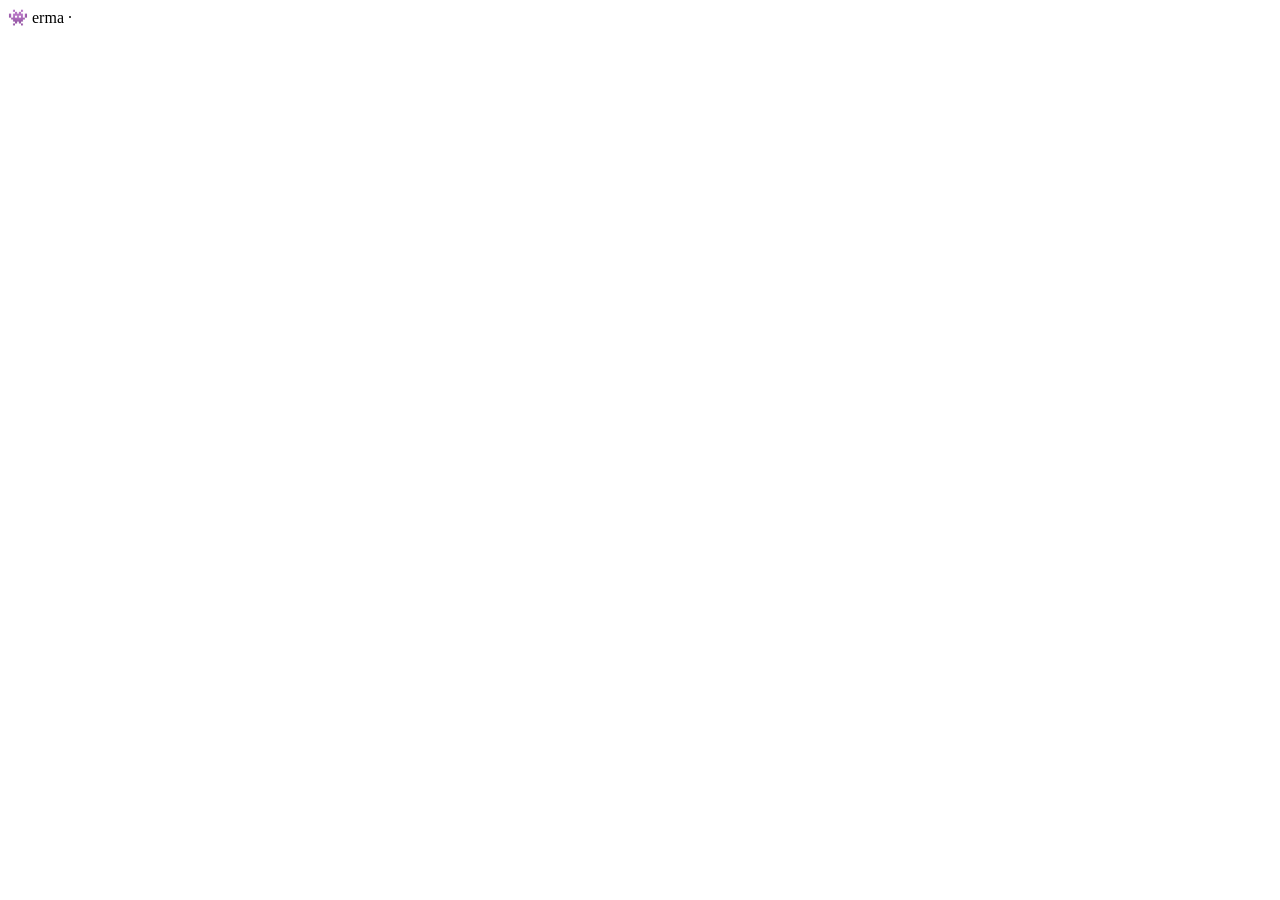
==== cmd/erma/web/index.html @ b4b5bdef "wip: erma serve subcommand + PWA list Adds the `erma serve` subcommand: a loopback-only HTTP endpoin" ====
<!doctype html>
<html lang="en">
<head>
  <meta charset="utf-8">
  <meta name="viewport" content="width=device-width,initial-scale=1,viewport-fit=cover">
  <meta name="theme-color" content="#1f1f1f">
  <title>erma</title>
  <link rel="manifest" href="/manifest.webmanifest">
  <link rel="icon" href="/icon-192.png" type="image/png">
  <link rel="apple-touch-icon" href="/icon-192.png">
  <link rel="stylesheet" href="/styles.css">
</head>
<body>
  <header class="topbar">
    <span class="mascot" aria-hidden="true">👾</span>
    <span class="title">erma</span>
    <span class="counts" id="counts" aria-live="polite"></span>
    <span class="status" id="conn" title="SSE connection">·</span>
  </header>
  <main>
    <ul id="list" class="sessions" aria-live="polite"></ul>
    <p id="empty" class="empty" hidden>no claude sessions</p>
  </main>
  <script src="/app.js"></script>
</body>
</html>
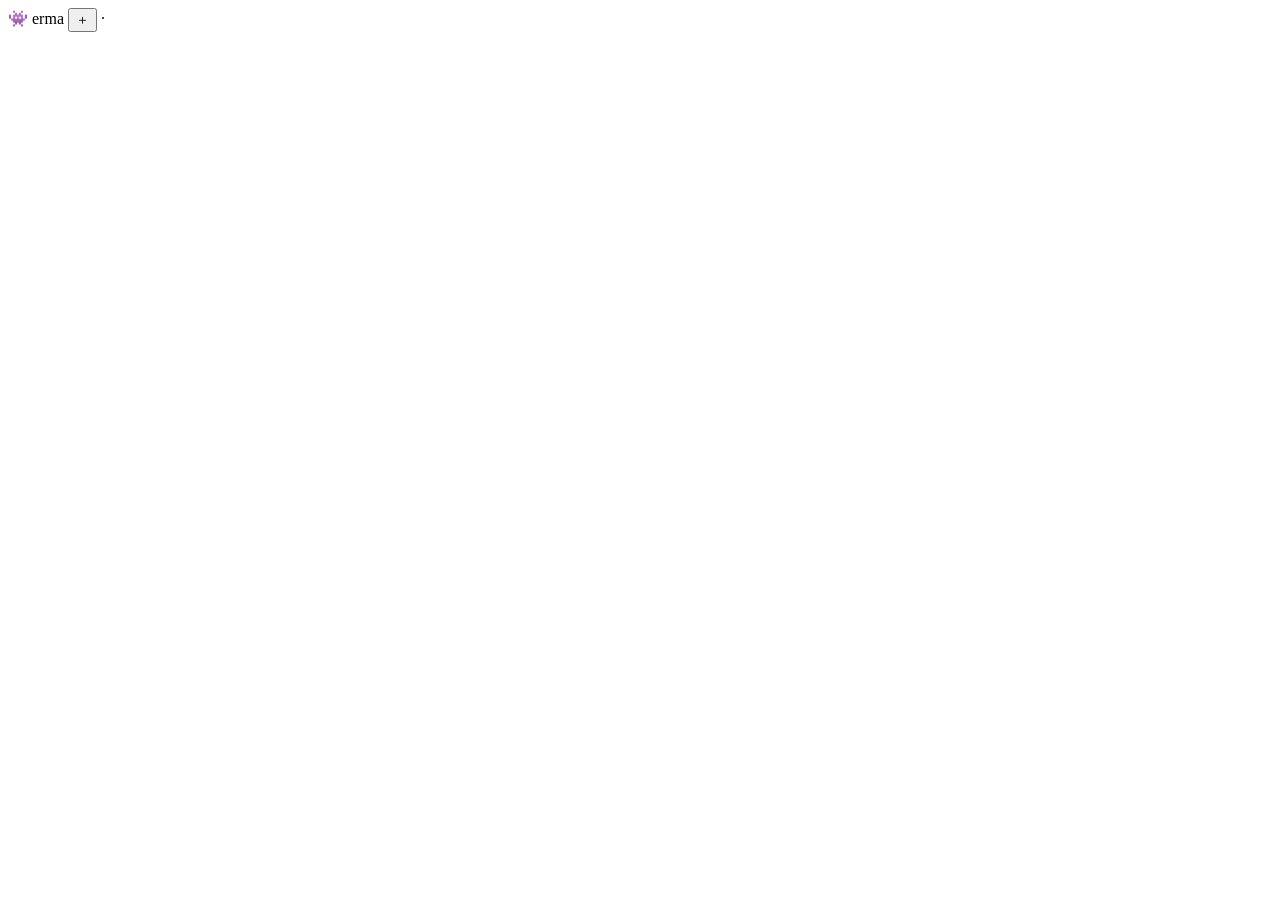
==== commit bed23685: "wip: front-end new-session sheet and other-panes group Adds a + button to the sidebar that opens a s" ====
--- a/cmd/erma/web/index.html
+++ b/cmd/erma/web/index.html
@@ -15,12 +15,46 @@
     <span class="mascot" aria-hidden="true">👾</span>
     <span class="title">erma</span>
     <span class="counts" id="counts" aria-live="polite"></span>
+    <button id="new-session" class="new-session" type="button" aria-label="new session">＋</button>
     <span class="status" id="conn" title="SSE connection">·</span>
   </header>
   <main>
     <ul id="list" class="sessions" aria-live="polite"></ul>
     <p id="empty" class="empty" hidden>no claude sessions</p>
+
+    <section id="other-group" class="other-group" hidden>
+      <button id="other-toggle" class="other-toggle" type="button" aria-expanded="false">
+        <span class="caret">▸</span>
+        <span class="label">Other panes</span>
+        <span class="other-count" id="other-count">0</span>
+      </button>
+      <ul id="other-list" class="other-list" hidden></ul>
+    </section>
   </main>
+
+  <section id="new-sheet" class="sheet" hidden aria-hidden="true">
+    <div class="sheet-backdrop" data-close="1"></div>
+    <div class="sheet-body" role="dialog" aria-labelledby="sheet-title">
+      <header class="sheet-head">
+        <h2 id="sheet-title">New session</h2>
+        <button class="sheet-close" data-close="1" aria-label="close">×</button>
+      </header>
+      <p class="sheet-hint">Pick a recent directory or type an absolute path inside your home.</p>
+      <ul id="recent-list" class="recent-list"></ul>
+      <p id="recent-empty" class="sheet-empty" hidden>No recent directories yet.</p>
+      <form id="new-form" class="new-form">
+        <label for="new-dir" class="new-label">Directory</label>
+        <input id="new-dir" class="new-input" type="text" inputmode="url" autocomplete="off"
+               placeholder="/home/you/code/project" required>
+        <p id="new-error" class="new-error" hidden></p>
+        <div class="new-actions">
+          <button type="button" class="btn" data-close="1">Cancel</button>
+          <button type="submit" class="btn btn-primary" id="new-submit">Open</button>
+        </div>
+      </form>
+    </div>
+  </section>
+
   <script src="/app.js"></script>
 </body>
 </html>
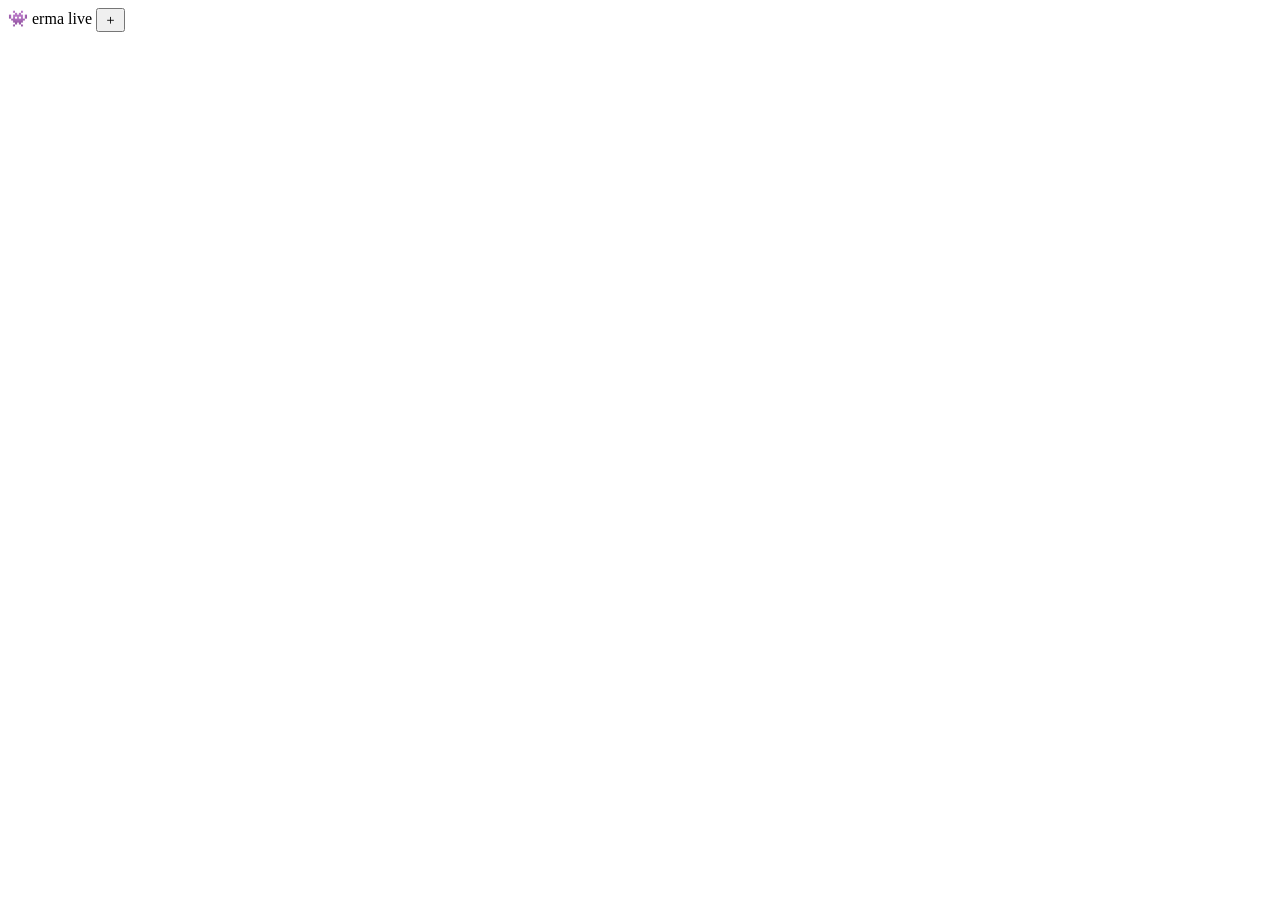
==== commit c1a59ca2: "wip: session list grouped by urgency, with empty state Rework cmd/erma/web/:  - index.html: topbar (" ====
--- a/cmd/erma/web/index.html
+++ b/cmd/erma/web/index.html
@@ -14,18 +14,45 @@
   <header class="topbar">
     <span class="mascot" aria-hidden="true">👾</span>
     <span class="title">erma</span>
-    <span class="counts" id="counts" aria-live="polite"></span>
+    <span class="live" id="live" aria-live="polite">
+      <span class="live-dot" id="live-dot" aria-hidden="true"></span>
+      <span class="live-label">live</span>
+    </span>
     <button id="new-session" class="new-session" type="button" aria-label="new session">＋</button>
-    <span class="status" id="conn" title="SSE connection">·</span>
   </header>
   <main>
-    <ul id="list" class="sessions" aria-live="polite"></ul>
-    <p id="empty" class="empty" hidden>no claude sessions</p>
+    <div id="list" class="sessions" aria-live="polite">
+      <div id="dai-pin" class="dai-pin" hidden></div>
+      <section class="group" data-group="you" id="group-you" hidden>
+        <h2 class="group-head"><span class="group-label">NEEDS YOU</span> <span class="group-count" id="count-you">0</span></h2>
+        <ul class="group-list" id="list-you"></ul>
+      </section>
+      <section class="group" data-group="done" id="group-done" hidden>
+        <h2 class="group-head"><span class="group-label">DONE</span> <span class="group-count" id="count-done">0</span></h2>
+        <ul class="group-list" id="list-done"></ul>
+      </section>
+      <section class="group" data-group="work" id="group-work" hidden>
+        <h2 class="group-head"><span class="group-label">WORKING</span> <span class="group-count" id="count-work">0</span></h2>
+        <ul class="group-list" id="list-work"></ul>
+      </section>
+      <section class="group" data-group="quiet" id="group-quiet" hidden>
+        <h2 class="group-head"><span class="group-label">QUIET</span> <span class="group-count" id="count-quiet">0</span></h2>
+        <ul class="group-list" id="list-quiet"></ul>
+      </section>
+    </div>
+    <section id="empty" class="empty-card" hidden>
+      <span class="empty-mascot" aria-hidden="true">👾</span>
+      <h2 class="empty-title">No Claude sessions</h2>
+      <p class="empty-body">Start one in a recent directory. Sessions you open in tmux on the laptop show up here too.</p>
+      <button id="empty-new" class="btn primary empty-action" type="button">
+        <span class="empty-plus" aria-hidden="true">＋</span> New session
+      </button>
+    </section>
 
     <section id="other-group" class="other-group" hidden>
       <button id="other-toggle" class="other-toggle" type="button" aria-expanded="false">
         <span class="caret">▸</span>
-        <span class="label">Other panes</span>
+        <span class="label">Other tmux panes · view only</span>
         <span class="other-count" id="other-count">0</span>
       </button>
       <ul id="other-list" class="other-list" hidden></ul>
@@ -34,7 +61,7 @@
 
   <section id="new-sheet" class="sheet" hidden aria-hidden="true">
     <div class="sheet-backdrop" data-close="1"></div>
-    <div class="sheet-body" role="dialog" aria-labelledby="sheet-title">
+    <div class="sheet-body" role="dialog" aria-modal="true" aria-labelledby="sheet-title">
       <header class="sheet-head">
         <h2 id="sheet-title">New session</h2>
         <button class="sheet-close" data-close="1" aria-label="close">×</button>
